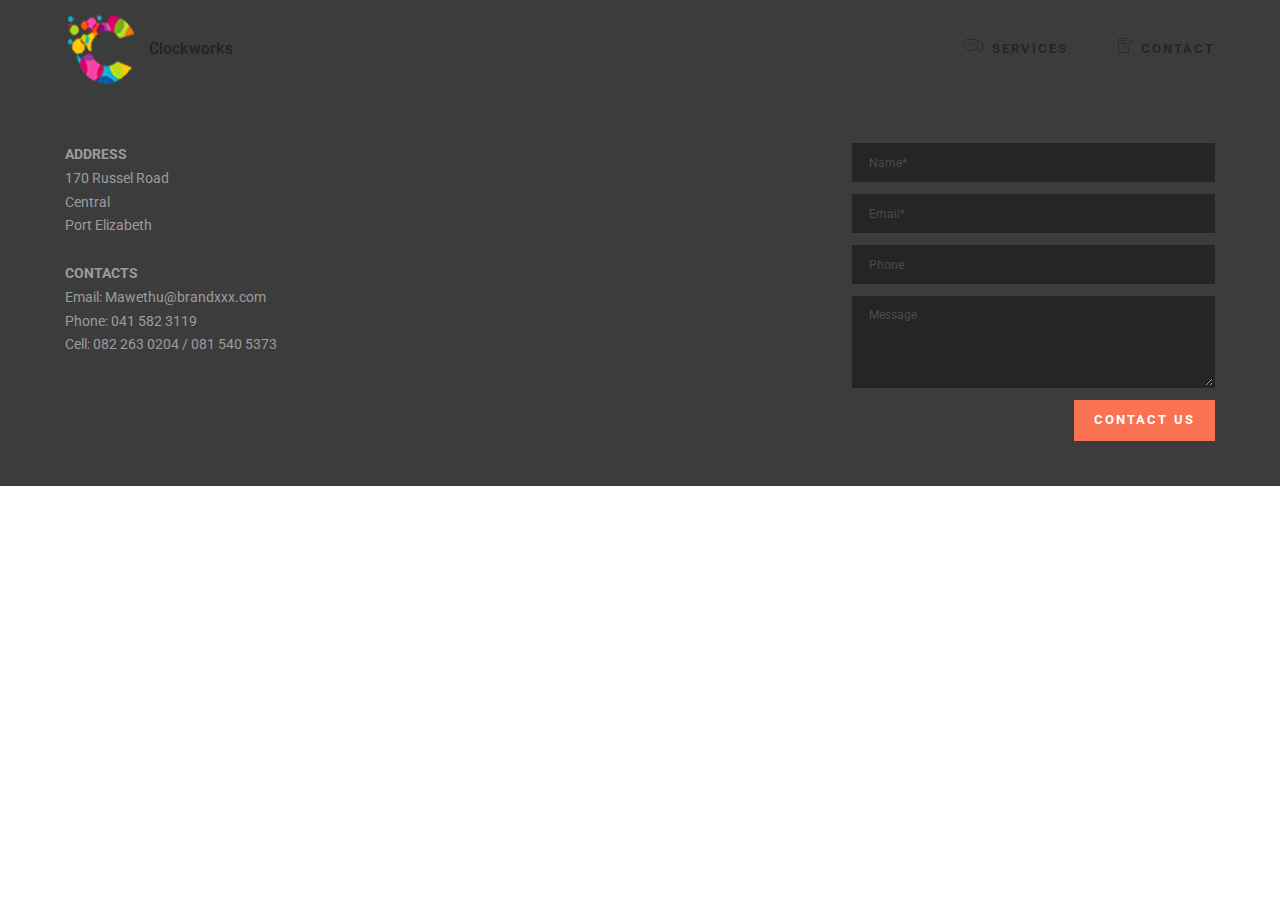
==== Developer.html @ eabb82aa "create github pages" ====
<!DOCTYPE html>
<html>
<head>
  <!-- Site made with Mobirise Website Builder v3.9.0, https://mobirise.com -->
  <meta charset="UTF-8">
  <meta http-equiv="X-UA-Compatible" content="IE=edge">
  <meta name="generator" content="Mobirise v3.9.0, mobirise.com">
  <meta name="viewport" content="width=device-width, initial-scale=1">
  <link rel="shortcut icon" href="assets/images/logos-128x128-92.png" type="image/x-icon">
  <meta name="description" content="Khanya Spotose
Clockworks
Profile building'
Pe Printing">
  <title>Khanya Spotose</title>
  <link rel="stylesheet" href="https://fonts.googleapis.com/css?family=Roboto:700,400&amp;subset=cyrillic,latin,greek,vietnamese">
  <link rel="stylesheet" href="assets/web/assets/mobirise-icons/mobirise-icons.css">
  <link rel="stylesheet" href="assets/bootstrap/css/bootstrap.min.css">
  <link rel="stylesheet" href="assets/mobirise/css/style.css">
  <link rel="stylesheet" href="assets/mobirise/css/mbr-additional.css" type="text/css">
  
  
  
</head>
<body>
<section class="mbr-navbar mbr-navbar--freeze mbr-navbar--absolute mbr-navbar--transparent mbr-navbar--sticky mbr-navbar--auto-collapse" id="menu-j">
    <div class="mbr-navbar__section mbr-section">
        <div class="mbr-section__container container">
            <div class="mbr-navbar__container">
                <div class="mbr-navbar__column mbr-navbar__column--s mbr-navbar__brand">
                    <span class="mbr-navbar__brand-link mbr-brand mbr-brand--inline">
                        <span class="mbr-brand__logo"><a href="https://mobirise.com"><img src="assets/images/logos-128x128-92.png" class="mbr-navbar__brand-img mbr-brand__img" alt="Mobirise"></a></span>
                        <span class="mbr-brand__name"><a class="mbr-brand__name text-black" href="index.html">Clockworks</a></span>
                    </span>
                </div>
                <div class="mbr-navbar__hamburger mbr-hamburger"><span class="mbr-hamburger__line"></span></div>
                <div class="mbr-navbar__column mbr-navbar__menu">
                    <nav class="mbr-navbar__menu-box mbr-navbar__menu-box--inline-right">
                        <div class="mbr-navbar__column">
                            <ul class="mbr-navbar__items mbr-navbar__items--right float-left mbr-buttons mbr-buttons--freeze mbr-buttons--right btn-decorator mbr-buttons--active mbr-buttons--only-links"><li class="mbr-navbar__item"><a class="mbr-buttons__link btn text-black" href="Services.html#slider-e"><span class="mbri-delivery mbr-iconfont mbr-iconfont-btn"></span>SERVICES</a></li><li class="mbr-navbar__item"><a class="mbr-buttons__link btn text-black" href="Services.html#contacts3-c"><span class="mbri-edit mbr-iconfont mbr-iconfont-btn"></span>CONTACT</a></li></ul>                            
                            
                        </div>
                    </nav>
                </div>
            </div>
        </div>
    </div>
</section>

<section class="engine"><a rel="external" href="https://mobirise.com">simple drag and drop site building</a></section><section class="mbr-section mbr-section--relative mbr-section--fixed-size mbr-after-navbar" id="contacts3-i" style="background-color: rgb(60, 60, 60);">
    
    <div class="mbr-section__container container">
        <div class="mbr-contacts mbr-contacts--wysiwyg row" style="padding-top: 45px; padding-bottom: 45px;">
            <div class="col-sm-8">
                <div class="row">
                    <div class="col-sm-6">
                        <p class="mbr-contacts__text"><strong>ADDRESS</strong><br>170 Russel Road<br>Central&nbsp;<br>Port Elizabeth<br><br>
<strong>CONTACTS</strong><br>
Email: Mawethu@brandxxx.com<br>
Phone: 041 582 3119<br>
Cell: 082 263 0204 / 081 540 5373</p>
                    </div>
                    <div class="col-sm-6"><ul class="mbr-contacts__list"></ul></div>
                </div>
            </div>
            <div class="mbr-contacts__column col-sm-4" data-form-type="formoid">
                <div data-form-alert="true">
                    <div class="hide" data-form-alert-success="true">We at clockworks have received your email and will contact you as soon as possible.</div>
                </div>
                <form action="https://mobirise.com/" method="post" data-form-title="MESSAGE">
                    <input type="hidden" value="Mc1lmU7lTNkWJv9MkQtGU7gklp4QdoN7IEOCu/0ANXH/go5gkb8KtnQcm+nu80ed3sISEwBtDsRcqMAqs7ZfKL7SeKJcRsJQ3E0dgWPcrGFaiyeMMnjNP9MvJ5LykhTO" data-form-email="true">
                    <div class="form-group">
                        <input type="text" class="form-control input-sm input-inverse" name="name" required="" placeholder="Name*" data-form-field="Name">
                    </div>
                    <div class="form-group">
                        <input type="email" class="form-control input-sm input-inverse" name="email" required="" placeholder="Email*" data-form-field="Email">
                    </div>
                    <div class="form-group">
                        <input type="tel" class="form-control input-sm input-inverse" name="phone" placeholder="Phone" data-form-field="Phone">
                    </div>
                    <div class="form-group">
                        <textarea class="form-control input-sm input-inverse" name="message" rows="4" placeholder="Message" data-form-field="Message"></textarea>
                    </div>
                    <div class="mbr-buttons mbr-buttons--right btn-inverse"><button type="submit" class="mbr-buttons__btn btn btn-danger">CONTACT US</button></div>
                </form>
            </div>
        </div>
    </div>
</section>


  <script src="assets/web/assets/jquery/jquery.min.js"></script>
  <script src="assets/bootstrap/js/bootstrap.min.js"></script>
  <script src="assets/smooth-scroll/SmoothScroll.js"></script>
  <!--[if lte IE 9]>
    <script src="assets/jquery-placeholder/jquery.placeholder.min.js"></script>
  <![endif]-->
  <script src="assets/mobirise/js/script.js"></script>
  <script src="assets/formoid/formoid.min.js"></script>
  
  
</body>
</html>
---- assets/web/assets/mobirise-icons/mobirise-icons.css ----
@font-face {
  font-family: 'MobiriseIcons';
  src:  url('mobirise-icons.eot?spat4u');
  src:  url('mobirise-icons.eot?spat4u#iefix') format('embedded-opentype'),
    url('mobirise-icons.ttf?spat4u') format('truetype'),
    url('mobirise-icons.woff?spat4u') format('woff'),
    url('mobirise-icons.svg?spat4u#MobiriseIcons') format('svg');
  font-weight: normal;
  font-style: normal;
}

[class^="mbri-"], [class*=" mbri-"] {
  /* use !important to prevent issues with browser extensions that change fonts */
  font-family: MobiriseIcons !important;
  speak: none;
  font-style: normal;
  font-weight: normal;
  font-variant: normal;
  text-transform: none;
  line-height: 1;

  /* Better Font Rendering =========== */
  -webkit-font-smoothing: antialiased;
  -moz-osx-font-smoothing: grayscale;
}

.mbri-alert:before {
  content: "\e900";
}
.mbri-android:before {
  content: "\e901";
}
.mbri-apple:before {
  content: "\e902";
}
.mbri-arrow-next:before {
  content: "\e903";
}
.mbri-arrow-prev:before {
  content: "\e904";
}
.mbri-bookmark:before {
  content: "\e905";
}
.mbri-bootstrap:before {
  content: "\e906";
}
.mbri-briefcase:before {
  content: "\e907";
}
.mbri-browse:before {
  content: "\e908";
}
.mbri-calendar:before {
  content: "\e909";
}
.mbri-camera:before {
  content: "\e90a";
}
.mbri-cart-add:before {
  content: "\e90b";
}
.mbri-cart-full:before {
  content: "\e90c";
}
.mbri-cash:before {
  content: "\e90d";
}
.mbri-change-style:before {
  content: "\e90e";
}
.mbri-chat:before {
  content: "\e90f";
}
.mbri-clock:before {
  content: "\e910";
}
.mbri-close:before {
  content: "\e911";
}
.mbri-cloud:before {
  content: "\e912";
}
.mbri-code:before {
  content: "\e913";
}
.mbri-contact-form:before {
  content: "\e914";
}
.mbri-credit-card:before {
  content: "\e915";
}
.mbri-cursor-click:before {
  content: "\e916";
}
.mbri-cust-feedback:before {
  content: "\e917";
}
.mbri-database:before {
  content: "\e918";
}
.mbri-delivery:before {
  content: "\e919";
}
.mbri-desctop:before {
  content: "\e91a";
}
.mbri-devices:before {
  content: "\e91b";
}
.mbri-down:before {
  content: "\e91c";
}
.mbri-download:before {
  content: "\e91d";
}
.mbri-drag-n-drop:before {
  content: "\e91e";
}
.mbri-edit:before {
  content: "\e91f";
}
.mbri-edit2:before {
  content: "\e920";
}
.mbri-error:before {
  content: "\e921";
}
.mbri-extension:before {
  content: "\e922";
}
.mbri-features:before {
  content: "\e923";
}
.mbri-file:before {
  content: "\e924";
}
.mbri-flag:before {
  content: "\e925";
}
.mbri-folder:before {
  content: "\e926";
}
.mbri-gift:before {
  content: "\e927";
}
.mbri-globe-2:before {
  content: "\e928";
}
.mbri-globe:before {
  content: "\e929";
}
.mbri-growing-chart:before {
  content: "\e92a";
}
.mbri-hearth:before {
  content: "\e92b";
}
.mbri-help:before {
  content: "\e92c";
}
.mbri-home:before {
  content: "\e92d";
}
.mbri-hot-cup:before {
  content: "\e92e";
}
.mbri-idea:before {
  content: "\e92f";
}
.mbri-image-gallery:before {
  content: "\e930";
}
.mbri-image-slider:before {
  content: "\e931";
}
.mbri-info:before {
  content: "\e932";
}
.mbri-key:before {
  content: "\e933";
}
.mbri-laptop:before {
  content: "\e934";
}
.mbri-layers:before {
  content: "\e935";
}
.mbri-left:before {
  content: "\e936";
}
.mbri-letter:before {
  content: "\e937";
}
.mbri-like:before {
  content: "\e938";
}
.mbri-link:before {
  content: "\e939";
}
.mbri-lock:before {
  content: "\e93a";
}
.mbri-login:before {
  content: "\e93b";
}
.mbri-logout:before {
  content: "\e93c";
}
.mbri-magic-stick:before {
  content: "\e93d";
}
.mbri-map-pin:before {
  content: "\e93e";
}
.mbri-menu:before {
  content: "\e93f";
}
.mbri-mobile:before {
  content: "\e940";
}
.mbri-mobile2:before {
  content: "\e941";
}
.mbri-mobirise:before {
  content: "\e942";
}
.mbri-music:before {
  content: "\e943";
}
.mbri-new-file:before {
  content: "\e944";
}
.mbri-opened-folder:before {
  content: "\e945";
}
.mbri-pages:before {
  content: "\e946";
}
.mbri-paper-plane:before {
  content: "\e947";
}
.mbri-paperclip:before {
  content: "\e948";
}
.mbri-photo:before {
  content: "\e949";
}
.mbri-photos:before {
  content: "\e94a";
}
.mbri-pin:before {
  content: "\e94b";
}
.mbri-play:before {
  content: "\e94c";
}
.mbri-plus:before {
  content: "\e94d";
}
.mbri-preview:before {
  content: "\e94e";
}
.mbri-print:before {
  content: "\e94f";
}
.mbri-protect:before {
  content: "\e950";
}
.mbri-question:before {
  content: "\e951";
}
.mbri-quote:before {
  content: "\e952";
}
.mbri-refresh:before {
  content: "\e953";
}
.mbri-responsive:before {
  content: "\e954";
}
.mbri-right:before {
  content: "\e955";
}
.mbri-rocket:before {
  content: "\e956";
}
.mbri-sad-face:before {
  content: "\e957";
}
.mbri-sale:before {
  content: "\e958";
}
.mbri-save:before {
  content: "\e959";
}
.mbri-search:before {
  content: "\e95a";
}
.mbri-setting:before {
  content: "\e95b";
}
.mbri-setting2:before {
  content: "\e95c";
}
.mbri-setting3:before {
  content: "\e95d";
}
.mbri-share:before {
  content: "\e95e";
}
.mbri-shoping-bag:before {
  content: "\e95f";
}
.mbri-shoping-basket:before {
  content: "\e960";
}
.mbri-shoping-cart:before {
  content: "\e961";
}
.mbri-sites:before {
  content: "\e962";
}
.mbri-smile-face:before {
  content: "\e963";
}
.mbri-speed:before {
  content: "\e964";
}
.mbri-star:before {
  content: "\e965";
}
.mbri-success:before {
  content: "\e966";
}
.mbri-sun:before {
  content: "\e967";
}
.mbri-tablet:before {
  content: "\e968";
}
.mbri-target:before {
  content: "\e969";
}
.mbri-timer:before {
  content: "\e96a";
}
.mbri-to-ftp:before {
  content: "\e96b";
}
.mbri-to-local-drive:before {
  content: "\e96c";
}
.mbri-touch-swipe:before {
  content: "\e96d";
}
.mbri-touch:before {
  content: "\e96e";
}
.mbri-trash:before {
  content: "\e96f";
}
.mbri-unlock:before {
  content: "\e970";
}
.mbri-up:before {
  content: "\e971";
}
.mbri-upload:before {
  content: "\e972";
}
.mbri-user:before {
  content: "\e973";
}
.mbri-user2:before {
  content: "\e974";
}
.mbri-users:before {
  content: "\e975";
}
.mbri-video-play:before {
  content: "\e976";
}
.mbri-video:before {
  content: "\e977";
}
.mbri-watch:before {
  content: "\e978";
}
.mbri-website-theme:before {
  content: "\e979";
}
.mbri-wifi:before {
  content: "\e97a";
}
.mbri-windows:before {
  content: "\e97b";
}
---- assets/mobirise/css/style.css ----
.is-builder .animated {
  -webkit-animation-name: none !important;
  animation-name: none !important;
}
html {
  position: relative;
  min-height: 100%;
}
.mbr-embedded-video {
  position: relative;
}
.mbr-background-video,
.mbr-background-video-preview {
  bottom: 0;
  left: 0;
  overflow: hidden;
  position: absolute;
  right: 0;
  top: 0;
}
.mbr-parallax-background,
.mbr-background {
  background-attachment: fixed !important;
  background-position: 50% 0;
  background-repeat: no-repeat;
  background-size: cover !important;
}
.mbr-hidden-scrollbar .mbr-parallax-background {
  background-size: auto 130%;
}
.mobile .mbr-parallax-background {
  background-attachment: scroll !important;
}
.mbr-background {
  background-attachment: scroll !important;
}
.mbr-navbar {
  position: relative;
  width: 100%;
}
.mbr-navbar:before {
  content: "";
  display: block;
}
.mbr-navbar__brand-link:after,
.mbr-navbar__brand-img {
  max-height: 74px;
  height: 100%;
}
.mbr-navbar:before,
.mbr-navbar__container {
  height: 98px;
}
.mbr-navbar--ss .mbr-navbar__brand-link:after,
.mbr-navbar--ss .mbr-navbar__brand-img {
  height: 74px;
}
.mbr-navbar--ss:before,
.mbr-navbar--ss .mbr-navbar__container {
  height: 98px;
}
.mbr-navbar--xs .mbr-navbar__brand-link:after,
.mbr-navbar--xs .mbr-navbar__brand-img {
  height: 32px;
}
.mbr-navbar--xs:before,
.mbr-navbar--xs .mbr-navbar__container {
  height: 56px;
}
.mbr-navbar--s .mbr-navbar__brand-link:after,
.mbr-navbar--s .mbr-navbar__brand-img {
  height: 48px;
}
.mbr-navbar--s:before,
.mbr-navbar--s .mbr-navbar__container {
  height: 72px;
}
.mbr-navbar--m .mbr-navbar__brand-link:after,
.mbr-navbar--m .mbr-navbar__brand-img {
  height: 64px;
}
.mbr-navbar--m:before,
.mbr-navbar--m .mbr-navbar__container {
  height: 88px;
}
.mbr-navbar--l .mbr-navbar__brand-link:after,
.mbr-navbar--l .mbr-navbar__brand-img {
  height: 96px;
}
.mbr-navbar--l:before,
.mbr-navbar--l .mbr-navbar__container {
  height: 120px;
}
.mbr-navbar--xl .mbr-navbar__brand-link:after,
.mbr-navbar--xl .mbr-navbar__brand-img {
  height: 128px;
}
.mbr-navbar--xl:before,
.mbr-navbar--xl .mbr-navbar__container {
  height: 152px;
}
.mbr-navbar--short .mbr-navbar__brand-link:after,
.mbr-navbar--short .mbr-navbar__brand-img {
  height: 40px;
}
.mbr-navbar--short .mbr-brand__logo .mbr-iconfont{
  font-size: 40px;
}
.mbr-navbar--short:before,
.mbr-navbar--short .mbr-navbar__container {
  height: 64px;
}
.mbr-navbar--short .mbr-navbar__container {
  padding: 12px 0;
}
@media (max-width: 767px) {
  .mbr-navbar--short .mbr-navbar__brand-link:after,
  .mbr-navbar--short .mbr-navbar__brand-img {
    height: 31px;
  }
  .mbr-navbar--short:before,
  .mbr-navbar--short .mbr-navbar__container {
    height: 45px;
  }
  .mbr-navbar--short .mbr-navbar__container {
    padding: 7px 0;
  }
}
.mbr-navbar__brand-img {
  position: relative;
}
.mbr-navbar__brand-img,
.mbr-navbar__container,
.mbr-navbar__section {
  -webkit-transition: all 300ms ease-in-out 0s;
  -o-transition: all 300ms ease-in-out 0s;
  transition: all 300ms ease-in-out 0s;
}
.mbr-navbar__section {
  background: #2c2c2c;
  height: auto;
  position: absolute;
  top: 0;
  width: 100%;
  z-index: 1000;
}
.mbr-navbar__container {
  display: table;
  padding: 12px 0;
  width: 100%;
}
.mbr-navbar__menu-box {
  display: table;
  width: 100%;
}
.mbr-navbar__menu-box--inline-left,
.mbr-navbar__menu-box--inline-center,
.mbr-navbar__menu-box--inline-right {
  display: block;
  text-align: left;
}
.mbr-navbar__menu-box--inline-center {
  text-align: center;
}
.mbr-navbar__menu-box--inline-right {
  text-align: right;
}
.mbr-navbar__column {
  display: table-cell;
  vertical-align: middle;
}
.mbr-navbar__column--xxs {
  width: 1%;
}
.mbr-navbar__column--xs {
  width: 10%;
}
.mbr-navbar__column--s {
  width: 20%;
}
.mbr-navbar__column--m {
  width: 30%;
}
.mbr-navbar__column--l {
  width: 40%;
}
.mbr-navbar__column--xl {
  width: 50%;
}
.mbr-navbar__menu-box--inline-left .mbr-navbar__column,
.mbr-navbar__menu-box--inline-center .mbr-navbar__column,
.mbr-navbar__menu-box--inline-right .mbr-navbar__column {
  display: inline-block;
}
.mbr-navbar__items {
  float: left;
  padding-left: 0px;
  position: relative;
  left: -20px;
}
.mbr-navbar__items--right {
  float: right;
  left: 0;
}
.float-left {
  float: left;
}
.mbr-navbar__item {
  display: block;
  float: left;
  position: relative;
}
.mbr-navbar__hamburger {
  display: none;
  margin-top: -11px;
  position: absolute;
  right: 0;
  top: 50%;
  z-index: 10000;
}
.mbr-navbar--collapsed .mbr-navbar__container {
  position: relative;
}
.mbr-navbar--collapsed .mbr-navbar__column {
  display: block;
  width: 100%;
}
.mbr-navbar--collapsed .mbr-navbar__items--right {
  padding-top: 13px;
}
.mbr-navbar--collapsed .mbr-navbar__menu {
  background: rgba(0, 0, 0, 0.9);
  display: none;
  height: 100%;
  left: 0;
  position: fixed;
  top: 0;
  width: 100%;
  z-index: 9999;
}
.mbr-navbar--collapsed .mbr-navbar__menu-box {
  display: table-cell;
  vertical-align: middle;
}
.mbr-navbar--collapsed .mbr-navbar__items {
  float: none;
}
.mbr-navbar--collapsed .mbr-navbar__item {
  float: none;
}
.mbr-navbar--collapsed .mbr-navbar__hamburger {
  display: block;
}
.mbr-navbar--collapsed.mbr-navbar--open .mbr-navbar__menu {
  display: table;
}
.mbr-navbar--collapsed.mbr-navbar--open:not(.mbr-navbar--sticky) .mbr-navbar__section {
  background: none;
  position: fixed;
}
.mbr-navbar--collapsed.mbr-navbar--open .mbr-navbar__brand {
  visibility: hidden;
}
.mbr-navbar--collapsed.mbr-navbar--sticky.mbr-navbar--open .mbr-navbar__brand {
  visibility: visible;
}
.mbr-navbar--collapsed.mbr-navbar--open .mbr-navbar__brand-img,
.mbr-navbar--collapsed.mbr-navbar--open .mbr-navbar__container {
  -webkit-transition: none;
  -o-transition: none;
  transition: none;
}
.mbr-navbar--freeze.mbr-navbar--collapsed.mbr-navbar--open .mbr-navbar__hamburger,
.mbr-navbar--freeze.mbr-navbar--collapsed.mbr-navbar--open .mbr-navbar__hamburger:hover {
  color: #fff !important;
}
.mbr-navbar--sticky .mbr-navbar__section {
  position: fixed;
}
.mbr-navbar--absolute {
  position: absolute;
}
/* fix for popup menu conflict */
@media (max-width: 480px) {
  .mbr-navbar--absolute.mbr-navbar[id^=menu-] {
    position: absolute;
  }
}
.mbr-navbar--transparent .mbr-navbar__section {
  background: none;
}
.mbr-navbar--stuck .mbr-navbar__section,
.mbr-navbar--relative .mbr-navbar__section {
  background: #2c2c2c;
}
@media (max-width: 991px) {
  .mbr-navbar--auto-collapse .mbr-navbar__container {
    position: relative;
  }
  .mbr-navbar--auto-collapse .mbr-navbar__column {
    display: block;
    width: 100%;
  }
  .mbr-navbar__column {
    max-height: 100vh;
    overflow-x: hidden;
    overflow-y:auto;
  }
  .mbr-navbar__column::-webkit-scrollbar {
    display:none;
  }
  .mbr-navbar--auto-collapse .mbr-navbar__items--right {
    padding-top: 13px;
  }
  .mbr-navbar--auto-collapse .mbr-navbar__menu {
    background: rgba(0, 0, 0, 0.9);
    display: none;
    height: 100%;
    left: 0;
    position: fixed;
    top: 0;
    width: 100%;
    z-index: 9999;
  }
  .mbr-navbar--auto-collapse .mbr-navbar__menu-box {
    display: table-cell;
    vertical-align: middle;
  }
  .mbr-navbar--auto-collapse .mbr-navbar__items {
    float: none;
  }
  .mbr-navbar--auto-collapse .mbr-navbar__item {
    float: none;
  }
  .mbr-navbar--auto-collapse .mbr-navbar__hamburger {
    display: block;
  }
  .mbr-navbar--auto-collapse.mbr-navbar--open .mbr-navbar__menu {
    display: table;
  }
  .mbr-navbar--auto-collapse.mbr-navbar--open:not(.mbr-navbar--sticky) .mbr-navbar__section {
    background: none;
    position: fixed;
  }
  .mbr-navbar--auto-collapse.mbr-navbar--open .mbr-navbar__brand {
    visibility: hidden;
  }
  .mbr-navbar--auto-collapse.mbr-navbar--sticky.mbr-navbar--open .mbr-navbar__brand {
    visibility: visible;
  }
  .mbr-navbar--auto-collapse.mbr-navbar--open .mbr-navbar__brand-img,
  .mbr-navbar--auto-collapse.mbr-navbar--open .mbr-navbar__container {
    -webkit-transition: none;
    -o-transition: none;
    transition: none;
  }
}
.mbr-after-navbar:before {
  content: "";
  display: block;
  height: 98px;
}
.mbr-hamburger {
  cursor: pointer;
  height: 23px;
  width: 30px;
}
.mbr-hamburger:focus {
  outline: none;
}
.mbr-hamburger__line,
.mbr-hamburger__line:before,
.mbr-hamburger__line:after {
  content: "";
  position: absolute;
  display: block;
  height: 1px;
  cursor: pointer;
}
.mbr-hamburger__line,
.mbr-hamburger__line:before,
.mbr-hamburger__line:after {
  width: 30px;
  border-bottom: 5px solid;
  top: 9px;
}
.mbr-hamburger__line:before {
  top: -9px;
}
.mbr-hamburger__line:after {
  top: 9px;
}
.mbr-hamburger__line,
.mbr-hamburger__line:before,
.mbr-hamburger__line:after {
  -webkit-transition: all 300ms ease-in-out;
  transition: all 300ms ease-in-out;
}
.mbr-hamburger--open .mbr-hamburger__line {
  border-color: transparent;
}
.mbr-hamburger--open .mbr-hamburger__line:before,
.mbr-hamburger--open .mbr-hamburger__line:after {
  top: 0;
}
.mbr-hamburger--open .mbr-hamburger__line:before {
  -ms-transform: rotate(45deg);
  -webkit-transform: rotate(45deg);
  transform: rotate(45deg);
}
.mbr-hamburger--open .mbr-hamburger__line:after {
  top: 10px;
  -ms-transform: translatey(-10px) rotate(-45deg);
  -webkit-transform: translatey(-10px) rotate(-45deg);
  transform: translatey(-10px) rotate(-45deg);
}
@media (max-width: 767px) {
  .mbr-hamburger {
    height: 23px;
    width: 27px;
  }
  .mbr-hamburger__line,
  .mbr-hamburger__line:before,
  .mbr-hamburger__line:after {
    width: 27px;
    border-bottom: 4px solid;
    top: 9px;
  }
  .mbr-hamburger__line:before {
    top: -9px;
  }
  .mbr-hamburger__line:after {
    top: 9px;
  }
}
.mbr-brand {
  display: block;
  float: left;
  position: relative;
}
.mbr-brand,
.mbr-brand:hover {
  text-decoration: none;
}
.mbr-brand__name {
  display: block;
  font-weight: bold;
  margin-top: 5px;
  text-align: center;
}
.mbr-brand__name,
.mbr-brand__name:hover {
  text-decoration: none;
}
.mbr-brand--inline {
  display: table;
}
.mbr-brand--inline:after {
  content: "";
  display: table-cell;
  width: 1px;
}
.mbr-brand--inline .mbr-brand__logo,
.mbr-brand--inline .mbr-brand__name {
  display: table-cell;
  vertical-align: middle;
}
.mbr-brand--inline .mbr-brand__logo {
  padding-right: 10px;
}
.mbr-brand--inline .mbr-brand__name {
  margin: 0;
  text-align: left;
}
.mbr-form {
  display: table;
  margin-top: -13px;
  position: relative;
  top: 14px;
  width: 100%;
}
.mbr-form__left,
.mbr-form__right {
  display: table-cell;
  vertical-align: top;
}
.mbr-form__left {
  padding-right: 3px;
}
.mbr-form__right {
  width: 1px;
}
@media (max-width: 530px) {
  .mbr-form {
    display: block;
    margin-top: -27px;
    position: relative;
    top: 26px;
  }
  .mbr-form__left,
  .mbr-form__right {
    display: block;
  }
  .mbr-form__left {
    margin-bottom: 12px;
    padding-right: 0;
  }
  .mbr-form__right {
    width: 100%;
  }
}
.mbr-section {
  padding: 0 20px;
}
.mbr-section--no-padding {
  padding: 0;
}
.mbr-section--relative {
  position: relative;
}
.mbr-section--fixed-size {
  overflow: hidden;
}
.mbr-section--full-height {
  height: 100vh;
}
.mbr-section--full-height.mbr-after-navbar:before {
  display: none;
}
.mbr-section--bg-adapted {
  background-attachment: scroll;
  background-position: 50% 0;
  background-repeat: no-repeat;
  background-size: cover;
}
.mbr-section--gray {
  background-color: #444444;
}
.mbr-section--light-gray {
  background-color: #f0f0f0;
}
.mbr-section--dark-gray {
  background-color: #3c3c3c;
}
.mbr-section__container {
  padding: 0;
  position: relative;
  z-index: 3;
}
.mbr-section__container--center {
  text-align: center;
}
.mbr-section__container--std-padding {
  padding: 93px 0;
}
.mbr-section__container--std-top-padding {
  padding-top: 93px;
}
.mbr-section__container--std-bot-padding {
  padding-bottom: 93px;
}
.mbr-section__container--sm-padding {
  padding: 41px 0;
}
.mbr-section__container--sm-top-padding {
  padding-top: 41px;
}
.mbr-section__container--sm-bot-padding {
  padding-bottom: 41px;
}
.mbr-section__container--isolated {
  padding-bottom: 93px;
  padding-top: 93px;
}
.mbr-section__container--first {
  padding-top: 93px;
  padding-bottom: 41px;
}
.mbr-section__container--middle {
  padding-bottom: 41px;
}
.mbr-section__container--last {
  padding-bottom: 93px;
}
.mbr-section__row {
  margin-left: -24px;
  margin-right: -24px;
}
.mbr-section__col {
  overflow: hidden;
  padding-left: 24px;
  padding-right: 24px;
}
.mbr-section__left {
  padding-right: 40px;
}
.mbr-section__right {
  padding-left: 15px;
}
.mbr-section__header {
  line-height: 1.5em;
  margin: -10px 0 0;
  text-align: center;
}
@media (min-width: 768px) {
  .mbr-section--short-paddings .mbr-section__container--std-padding {
    padding: 59px 0;
  }
  .mbr-section--short-paddings .mbr-section__container--std-top-padding {
    padding-top: 59px;
  }
  .mbr-section--short-paddings .mbr-section__container--std-bot-padding {
    padding-bottom: 59px;
  }
  .mbr-section--short-paddings .mbr-section__container--sm-padding {
    padding: 41px 0;
  }
  .mbr-section--short-paddings .mbr-section__container--sm-top-padding {
    padding-top: 41px;
  }
  .mbr-section--short-paddings .mbr-section__container--sm-bot-padding {
    padding-bottom: 41px;
  }
  .mbr-section--short-paddings .mbr-section__container--isolated {
    padding-bottom: 59px;
    padding-top: 59px;
  }
  .mbr-section--short-paddings .mbr-section__container--first {
    padding-top: 59px;
    padding-bottom: 41px;
  }
  .mbr-section--short-paddings .mbr-section__container--middle {
    padding-bottom: 41px;
  }
  .mbr-section--short-paddings .mbr-section__container--last {
    padding-bottom: 59px;
  }
}
@media (max-width: 767px) {
  .mbr-section__left {
    padding-right: 15px;
  }
  .mbr-section__right {
    padding-left: 15px;
    padding-top: 51px;
  }
}
.mbr-arrow {
  bottom: 71px;
  left: 0;
  line-height: 1px;
  padding: 0 20px;
  position: absolute;
  width: 100%;
  z-index: 3;
}
.mbr-arrow__link {
  display: inline-block;
  font-size: 26px;
}
.mbr-arrow__link,
.mbr-arrow__link:hover,
.mbr-arrow__link:focus {
  color: #fff;
}
.mbr-arrow--floating .mbr-arrow__link {
  -webkit-animation: floating-arrow 1.6s infinite ease-in-out 0s;
  -o-animation: floating-arrow 1.6s infinite ease-in-out 0s;
  animation: floating-arrow 1.6s infinite ease-in-out 0s;
}
@-webkit-keyframes floating-arrow {
  from {
    -webkit-transform: translateY(0);
    transform: translateY(0);
  }
  65% {
    -webkit-transform: translateY(11px);
    transform: translateY(11px);
  }
  to {
    -webkit-transform: translateY(0);
    transform: translateY(0);
  }
}
@-o-keyframes floating-arrow {
  from {
    -webkit-transform: translateY(0);
    transform: translateY(0);
  }
  65% {
    -webkit-transform: translateY(11px);
    transform: translateY(11px);
  }
  to {
    -webkit-transform: translateY(0);
    transform: translateY(0);
  }
}
@keyframes floating-arrow {
  from {
    -webkit-transform: translateY(0);
    transform: translateY(0);
  }
  65% {
    -webkit-transform: translateY(11px);
    transform: translateY(11px);
  }
  to {
    -webkit-transform: translateY(0);
    transform: translateY(0);
  }
}
.mbr-arrow--dark .mbr-arrow__link,
.mbr-arrow--dark .mbr-arrow__link:hover,
.mbr-arrow--dark .mbr-arrow__link:focus {
  color: #252525;
}
@media (max-width: 767px) {
  .mbr-arrow {
    bottom: 41px;
  }
}
@media (max-width: 320px) {
  .mbr-arrow {
    bottom: 21px;
    text-align: center;
  }
}
@media all and (device-width: 320px) and (device-height: 568px) and (orientation: portrait) {
  .mbr-arrow {
    bottom: 31px;
  }
}
.mbr-box {
  display: table;
  width: 100%;
}
.mbr-box--fixed {
  table-layout: fixed;
}
.mbr-box--stretched {
  height: 100%;
}
.mbr-box__magnet {
  display: table-cell;
  float: none;
  height: 100%;
  margin-bottom: 0;
  margin-top: 0;
  text-align: center;
  vertical-align: middle;
}
.mbr-box__magnet--sm-padding {
  padding: 41px 0;
}
.mbr-box__magnet--top-left,
.mbr-box__magnet--top-center,
.mbr-box__magnet--top-right {
  vertical-align: top;
}
.mbr-box__magnet--bottom-left,
.mbr-box__magnet--bottom-center,
.mbr-box__magnet--bottom-right {
  vertical-align: bottom;
}
.mbr-box__magnet--top-left,
.mbr-box__magnet--center-left,
.mbr-box__magnet--bottom-left {
  text-align: left;
}
.mbr-box__magnet--top-right,
.mbr-box__magnet--center-right,
.mbr-box__magnet--bottom-right {
  text-align: right;
}
.mbr-box__container {
  height: 50%;
}
@media (max-width: 767px) {
  .mbr-box__container {
    height: 100%;
  }
  .mbr-box--adapted {
    display: block;
  }
  .mbr-box--adapted > .mbr-box__magnet {
    display: block;
    height: auto;
  }
}
.mbr-overlay {
  background: #222;
  bottom: 0;
  left: 0;
  position: absolute;
  right: 0;
  top: 0;
  z-index: 2;
}
.mbr-google-map__marker {
  color: #252525;
  display: none;
  margin: 0;
}
.mbr-google-map--loaded .mbr-google-map__marker {
  display: block;
}
.mbr-hero {
  color: #fff;
  position: relative;
}
.mbr-hero__text {
  font-size: 46px;
  font-weight: bold;
  left: -2px;
  letter-spacing: 2px;
  line-height: 50px;
  margin: -18px 0 1px 0;
  padding-bottom: 41px;
  position: relative;
  top: 8px;
}
.mbr-hero__subtext {
  font-size: 21px;
  line-height: 29px;
  margin: -32px 0 3px 0;
  padding: 0 0 41px 0;
  position: relative;
  top: 6px;
}
.mbr-figure {
  display: inline-block;
  /*line-height: 1px;*/
  margin: 0;
  max-width: 100%;
  overflow: hidden;
  position: relative;
}
.mbr-figure--no-bg {
  background: none;
}
.mbr-figure--full-width {
  display: block;
  width: 100%;
}
.mbr-figure.mbr-after-navbar:before {
  display: none;
}
.mbr-figure--full-width iframe,
.mbr-figure--full-width .mbr-figure__img,
.mbr-figure--full-width .mbr-figure__map {
  width: 100%;
}
.mbr-figure iframe,
.mbr-figure__img,
.mbr-figure__map {
  max-width: 100%;
}
@-webkit-keyframes mapCircleLoading {
  from {
    -webkit-transform: rotate(0deg);
  }
  to {
    -webkit-transform: rotate(359deg);
  }
}
@keyframes mapCircleLoading {
  from {
    transform: rotate(0deg);
  }
  to {
    transform: rotate(359deg);
  }
}
.mbr-figure__map {
  height: 400px;
  position: relative;
}
.mbr-figure__map--short {
  height: 300px;
}
.mbr-figure__map iframe {
  height: 100%;
  width: 100%;
}
.mbr-figure__map [data-state-details] {
  color: #6b6763;
  font-family: "Roboto", Helvetica, Arial, sans-serif;
  height: 1.5em;
  margin-top: -0.75em;
  padding-left: 20px;
  padding-right: 20px;
  position: absolute;
  text-align: center;
  top: 50%;
  width: 100%;
}
.mbr-figure__map[data-state] {
  background: #e9e5dc;
}
.mbr-figure__map[data-state="loading"] [data-state-details] {
  display: none;
}
.mbr-figure__map[data-state="loading"]::after {
  content: "";
  -webkit-animation: mapCircleLoading .6s infinite linear;
  animation: mapCircleLoading .6s infinite linear;
  border-radius: 50%;
  border: 6px rgba(255, 255, 255, 0.35) solid;
  border-top-color: #fff;
  height: 40px;
  left: 50%;
  margin-left: -20px;
  margin-top: -20px;
  position: absolute;
  top: 50%;
  width: 40px;
}
.mbr-figure__caption {
  background: rgba(0, 0, 0, 0.5);
  bottom: 0;
  color: #fff;
  display: block;
  font-size: 17px;
  left: 0;
  line-height: 1.3em;
  min-height: 53px;
  padding: 17px 20px;
  position: absolute;
  text-align: left;
  width: 100%;
}
.mbr-figure__caption--no-padding {
  padding: 17px 0;
}
.mbr-figure--wysiwyg .mbr-figure__caption a,
.mbr-figure--wysiwyg .mbr-figure__caption a:hover {
  color: inherit;
  text-decoration: underline;
}
.mbr-figure--caption-inside-top .mbr-figure__caption {
  bottom: auto;
  top: 0;
}
.mbr-figure--caption-outside-top .mbr-figure__caption,
.mbr-figure--caption-outside-bottom .mbr-figure__caption {
  background: none;
  position: relative;
}
.mbr-figure--no-bg.mbr-figure--caption-outside-top .mbr-figure__caption,
.mbr-figure--no-bg.mbr-figure--caption-outside-bottom .mbr-figure__caption {
  color: #252525;
}
.mbr-figure--no-bg.mbr-figure--caption-outside-top .mbr-figure__caption {
  margin-top: -3px;
  padding-top: 0;
}
.mbr-figure--no-bg.mbr-figure--caption-outside-bottom .mbr-figure__caption {
  margin-top: -2px;
  padding-bottom: 0;
  top: 2px;
}
.mbr-figure__caption--std-grid {
  background: none;
  z-index: 2;
  overflow: hidden;
}
@media (min-width: 768px) {
  .mbr-figure__caption--std-grid {
    width: 715px;
    left: 50%;
    margin-left: -357.5px;
    padding: 17px 0;
  }
}
@media (min-width: 992px) {
  .mbr-figure__caption--std-grid {
    width: 935px;
    margin-left: -467.5px;
  }
}
@media (min-width: 1200px) {
  .mbr-figure__caption--std-grid {
    width: 1150px;
    margin-left: -575px;
  }
}
.mbr-figure__caption--std-grid:before {
  bottom: 0;
  content: "";
  position: absolute;
  top: 0;
  width: 200%;
  z-index: -1;
  margin-left: -50%;
}
.mbr-figure--caption-inside-top .mbr-figure__caption--std-grid:before,
.mbr-figure--caption-inside-bottom .mbr-figure__caption--std-grid:before {
  background: rgba(0, 0, 0, 0.6);
}
.mbr-figure__caption-small {
  color: #ccc;
  display: block;
  font-size: 14px;
  line-height: 1.3em;
}
.mbr-figure--no-bg.mbr-figure--caption-outside-top .mbr-figure__caption-small,
.mbr-figure--no-bg.mbr-figure--caption-outside-bottom .mbr-figure__caption-small {
  color: #777;
}
@media (max-width: 767px) {
  .mbr-figure--adapted {
    display: block;
    width: 100%;
  }
  .mbr-figure--adapted iframe,
  .mbr-figure--adapted .mbr-figure__img,
  .mbr-figure--adapted .mbr-figure__map {
    width: 100%;
  }
  .mbr-figure--caption-inside-top .mbr-figure__caption,
  .mbr-figure--caption-inside-bottom .mbr-figure__caption {
    background: none;
    position: relative;
  }
  .mbr-figure--caption-inside-top .mbr-figure__caption--std-grid:before,
  .mbr-figure--caption-inside-bottom .mbr-figure__caption--std-grid:before {
    display: none;
  }
}
.mbr-reviews {
  list-style: none;
  margin: 0 -15px;
  padding: 3px 0 0 0;
}
.mbr-reviews__item {
  position: relative;
  margin-top: 39px;
}
.mbr-reviews__text {
  background: #fafafa;
  border-radius: 3px;
  border: 1px solid #ededed;
  color: #777;
  font-size: 16px;
  line-height: 26px;
  padding: 20px;
  position: relative;
}
.mbr-reviews__text:before {
  -webkit-transform: rotate(45deg);
  -ms-transform: rotate(45deg);
  -o-transform: rotate(45deg);
  transform: rotate(45deg);
  width: 14px;
  height: 14px;
  background-color: #fafafa;
  border-color: #ededed;
  border-style: none solid solid none;
  border-width: 0 1px 1px 0;
  bottom: -8px;
  content: "";
  display: block;
  left: 50px;
  position: absolute;
}
.mbr-reviews__p {
  margin: 0;
}
.mbr-reviews__author {
  margin-top: 30px;
  padding-left: 102px;
  position: relative;
}
.mbr-reviews__author--short {
  margin-top: 27px;
  padding-left: 32px;
}
.mbr-reviews__author-img {
  width: 50px;
  height: 50px;
  border-radius: 50%;
  left: 33px;
  position: absolute;
  top: 0;
}
.mbr-reviews__author-name {
  color: #777;
  font-size: 14px;
  font-weight: bold;
  position: relative;
  top: -3px;
}
.mbr-reviews__author-bio {
  color: #999;
  font-size: 12px;
}
@media (max-width: 767px) {
  .mbr-reviews__author {
    padding-bottom: 32px;
  }
  .mbr-reviews__author--short {
    padding-bottom: 1px;
  }
}
@media (min-width: 768px) and (max-width: 991px) {
  .mbr-reviews__item:nth-of-type(2n+1) {
    clear: left;
  }
}
@media (min-width: 992px) {
  .mbr-reviews__item:nth-of-type(3n+1) {
    clear: left;
  }
}
@media (max-width: 991px) {
  .mbr-header--reduce .mbr-header__text {
    padding-top: 1em;
    margin-top: -1em;
  }
}
.mbr-header {
  margin-top: -20px;
  padding: 0;
  position: relative;
  text-align: left;
  top: 10px;
}
.mbr-header--std-padding {
  padding-bottom: 41px;
}
.mbr-header--center {
  text-align: center;
}
.mbr-header__text {
  display: block;
  font-size: 25px;
  font-weight: bold;
  letter-spacing: 6px;
  line-height: 1.5em;
  margin: 0;
}
.mbr-header__subtext {
  color: #777;
  font-size: 14px;
  font-style: italic;
  letter-spacing: 1px;
  margin: 8px 0 7px 0;
}
.mbr-header--inline {
  margin-top: 0;
  padding: 41px 0 28px 0;
  top: 0;
}
.mbr-header--inline .mbr-header__text {
  letter-spacing: 4px;
  line-height: 1em;
  margin: 15px 0 0 0;
}
@media (max-width: 767px) {
  .mbr-header--inline {
    padding: 47px 0 38px 0;
  }
  .mbr-header--inline .mbr-header__text {
    display: block;
    margin: 0 0 38px 0;
  }
  .mbr-header--auto-align .mbr-header__text,
  .mbr-header--auto-align .mbr-header__subtext {
    left: 0;
    text-align: center !important;
  }
}
@media (min-width: 768px) {
  .mbr-header--reduce {
    margin-top: -5px;
    top: 2px;
  }
  .mbr-header--reduce .mbr-header__text {
    font-size: 16px;
    letter-spacing: 1px;
    line-height: 1.1em;
    padding-top: 0.4em;
    margin-top: -0.4em;
  }
}
.mbr-social-icons__icon {
  -webkit-transition: all 0.2s ease-in-out 0s;
  -o-transition: all 0.2s ease-in-out 0s;
  transition: all 0.2s ease-in-out 0s;
  color: #fff;
  cursor: pointer;
  display: inline-block;
  font-size: 29px;
  height: 56px;
  line-height: 61px;
  margin: 0 10px 13px 0;
  position: relative;
  text-align: center;
  width: 56px;
}
.mbr-social-icons__icon:hover {
  color: #fff;
}
.mbr-social-icons--style-1 .mbr-social-icons__icon:hover {
  background: #252525 !important;
}
.mbr-contacts {
  color: #9c9c9c;
  font-size: 14px;
  line-height: 1.7em;
  padding: 45px 0 46px;
}
.mbr-contacts__img {
  max-width: 100%;
  margin: 6px 0 5px 40px;
}
.mbr-contacts__img--left {
  margin-left: 0;
}
.mbr-contacts__text {
  margin: 0;
}
.mbr-contacts__header {
  color: #fff;
  font-size: 14px;
  letter-spacing: 1px;
  margin-bottom: 20px;
  margin-top: 3px;
}
.mbr-contacts__list {
  list-style: none;
  margin: 0;
  padding: 0;
}
@media (max-width: 767px) {
  .mbr-contacts__img {
    margin-bottom: 10px;
  }
  .mbr-contacts__header {
    margin-top: 20px;
    margin-bottom: 10px;
  }
  .mbr-contacts__column {
    margin-top: 37px;
  }
}
.mbr-footer {
  color: #9c9c9c;
  font-size: 13px;
  letter-spacing: 1px;
  line-height: 1.5em;
  padding: 37px 0 39px;
  word-spacing: 1px;
}
.mbr-footer__copyright {
  margin: 0;
}
.mbr-buttons {
  margin: -26px 0 13px 0;
  position: relative;
  text-align: left;
  top: 26px;
}
.mbr-buttons__btn,
.mbr-buttons__link {
  margin: 0 10px 13px 0;
}
.mbr-buttons__btn,
.mbr-buttons__link,
.mbr-buttons__btn:hover,
.mbr-buttons__link:hover {
  text-decoration: none;
}
.mbr-buttons--top {
  top: 44px;
  margin-top: -62px;
}
.mbr-buttons--no-offset {
  margin-top: 0;
  top: 0;
}
.mbr-buttons--only-links {
  left: -20px;
}
.mbr-buttons--center {
  left: 5px;
  text-align: center;
}
.mbr-buttons--center.mbr-buttons--only-links {
  left: 0;
}
.mbr-buttons--right {
  text-align: right;
}
.mbr-buttons--right .mbr-buttons__btn,
.mbr-buttons--right .mbr-buttons__link {
  margin: 0 0 13px 10px;
}
.mbr-buttons--right.mbr-buttons--only-links {
  left: 20px;
}
.mbr-buttons--activated {
  left: 5px;
  text-align: center;
}
.mbr-buttons--activated .mbr-buttons__btn,
.mbr-buttons--activated .mbr-buttons__link {
  margin-left: 0;
  margin-right: 0;
}
.mbr-buttons--activated .mbr-buttons__link {
  font-size: 25px;
  padding: 10px 30px 2px;
}
.mbr-buttons--activated .mbr-buttons__btn {
  font-size: 15px;
  margin-top: 9px;
  padding: 15px 30px;
}
.mbr-buttons--freeze.mbr-buttons--activated .mbr-buttons__link {
  font-size: 25px !important;
}
.mbr-buttons--freeze.mbr-buttons--activated .mbr-buttons__link,
.mbr-buttons--freeze.mbr-buttons--activated .mbr-buttons__link:hover {
  color: #fff !important;
}
.mbr-buttons--freeze.mbr-buttons--activated .mbr-buttons__btn {
  font-size: 15px !important;
}
@media (max-width: 991px) {
  .mbr-buttons {
    top: 0;
  }
  form:not(.mbr-form) .mbr-buttons {
    top: 26px;
  }
  .mbr-buttons:first-child {
    margin-top: 0;
  }
  .mbr-buttons--active {
    left: 5px;
    text-align: center;
  }
  .mbr-buttons--active .mbr-buttons__btn,
  .mbr-buttons--active .mbr-buttons__link {
    margin-left: 0;
    margin-right: 0;
  }
  .mbr-buttons--right.mbr-buttons--only-links {
    left: 0;
  }
  .mbr-buttons--active .mbr-buttons__link {
    font-size: 25px;
    padding: 10px 30px 2px;
  }
  .mbr-buttons--active .mbr-buttons__btn {
    font-size: 15px;
    margin-top: 9px;
    padding: 15px 30px;
  }
  .mbr-buttons--freeze.mbr-buttons--active .mbr-buttons__link {
    font-size: 25px !important;
  }
  .mbr-buttons--freeze.mbr-buttons--active .mbr-buttons__link,
  .mbr-buttons--freeze.mbr-buttons--active .mbr-buttons__link:hover {
    color: #fff !important;
  }
  .mbr-buttons--freeze.mbr-buttons--active .mbr-buttons__btn {
    font-size: 15px !important;
  }
}
@media (max-width: 767px) {
  .mbr-buttons--auto-align {
    left: 5px;
    margin-top: -26px;
    text-align: center;
    top: 26px;
  }
  .mbr-buttons--auto-align.mbr-buttons--only-links {
    left: 0;
  }
}
@media (max-width: 530px) {
  .mbr-buttons {
    left: 0;
  }
  .mbr-buttons__btn,
  .mbr-buttons__link,
  .mbr-buttons--right .mbr-buttons__btn,
  .mbr-buttons--right .mbr-buttons__link {
    display: inline-block;
    margin: 0 0 13px 0;
    text-align: center;
    width: 100%;
  }
  .mbr-buttons--activated .mbr-buttons__btn,
  .mbr-buttons--activated .mbr-buttons__link,
  .mbr-buttons--active .mbr-buttons__btn,
  .mbr-buttons--active .mbr-buttons__link {
    width: auto;
  }
  .mbr-buttons--activated .mbr-buttons__btn,
  .mbr-buttons--active .mbr-buttons__btn {
    margin-top: 9px;
  }
}
.mbr-article {
  color: #777;
  font-size: 17px;
  line-height: 27px;
  text-align: left;
  position: relative;
  margin-top: -21px;
  top: 14px;
}
.mbr-article--wysiwyg h1,
.mbr-article--wysiwyg h2,
.mbr-article--wysiwyg h3,
.mbr-article--wysiwyg h4,
.mbr-article--wysiwyg h5,
.mbr-article--wysiwyg h6 {
  color: #252525;
  display: block;
  font-weight: bold;
  line-height: 1.3em;
  text-align: left;
}
.mbr-article--wysiwyg h1 {
  font-size: 27px;
  letter-spacing: 3px;
}
.mbr-article--wysiwyg h2 {
  font-size: 23px;
  letter-spacing: 2px;
}
.mbr-article--wysiwyg h3 {
  font-size: 19px;
  letter-spacing: 1px;
}
.mbr-article--wysiwyg h4 {
  font-size: 14px;
}
.mbr-article--wysiwyg h5 {
  font-size: 11px;
}
.mbr-article--wysiwyg h6 {
  font-size: 10px;
}
.mbr-article--wysiwyg p,
.mbr-article--wysiwyg ul,
.mbr-article--wysiwyg ol,
.mbr-article--wysiwyg blockquote {
  margin: 0 0 10px 0;
}
.mbr-article--wysiwyg blockquote {
  font-size: 17px;
  border-color: #f97352;
}
@media (max-width: 767px) {
  .mbr-article--auto-align.mbr-article--wysiwyg p,
  .mbr-article--auto-align {
    text-align: left !important;
  }
}
.social-likes__counter {
  -webkit-transition: all 0.2s ease-in-out 0s;
  -o-transition: all 0.2s ease-in-out 0s;
  transition: all 0.2s ease-in-out 0s;
  background: #3c3c3c;
  border-radius: 23px;
  font-size: 12px;
  height: 23px;
  line-height: 24px;
  min-width: 23px;
  padding: 0 5px;
  position: absolute;
  right: -7px;
  text-align: center;
  top: -7px;
}
.social-likes__counter_empty {
  display: none;
}
.social-likes_style-1 .social-likes__icon:hover {
  background: #252525 !important;
}
.social-likes_style-1 .social-likes__icon:hover .social-likes__counter {
  background: #f97352;
}
.social-likes_style-2 .social-likes__icon {
  background: #252525;
}
.social-likes_style-2 .social-likes__counter {
  background: #f97352;
}
.social-likes_style-2 .social-likes__icon:hover .social-likes__counter {
  background: #3c3c3c;
}
.mbr-plan {
  padding-bottom: 41px;
  padding-left: 1px;
  padding-right: 0;
  position: relative;
}
.mbr-plan--first,
.mbr-plan:first-child {
  padding-left: 0;
}
.mbr-plan--last,
.mbr-plan:last-child {
  padding-bottom: 93px;
}
.mbr-plan__box {
  background: #fff;
}
.mbr-plan__header {
  background: #444;
  overflow: hidden;
  padding: 20px 15px;
  color: #fff;
}
.mbr-plan__number {
  border-bottom: 1px dotted #ddd;
  color: #333;
  font-size: 80px;
  line-height: 0;
  margin: 0px 10px;
  padding: 41px 0;
  text-align: center;
  margin-bottom: 41px;
}
.mbr-plan__details {
  padding-bottom: 41px;
}
.mbr-plan__details ul,
.mbr-plan__list {
  list-style: none;
  margin: 0;
  padding: 0;
}
.mbr-plan__details ul {
  text-align: center;
}
.mbr-plan__details li,
.mbr-plan__item {
  line-height: 40px;
  padding: 0 15px;
}
.mbr-plan__item {
  text-align: center;
}
.mbr-plan__buttons {
  overflow: hidden;
  padding: 0 15px 41px;
}
.mbr-plan--favorite {
  margin-right: -1px;
  margin-top: -30px;
  padding-left: 0;
  top: 15px;
  z-index: 5;
}
.mbr-plan--favorite .mbr-plan__number:before {
  content: "";
  display: block;
  height: 15px;
}
.mbr-plan--favorite .mbr-plan__box {
  padding-bottom: 15px;
  box-shadow: 0px 0px 20px 5px rgba(0, 0, 0, 0.1);
}
.mbr-plan--primary .mbr-plan__header {
  background: #4c6972;
}
.mbr-plan--success .mbr-plan__header {
  background: #7ac673;
}
.mbr-plan--info .mbr-plan__header {
  background: #27aae0;
}
.mbr-plan--warning .mbr-plan__header {
  background: #faaf40;
}
.mbr-plan--danger .mbr-plan__header {
  background: #f97352;
}
@media (max-width: 767px) {
  .mbr-plan,
  .mbr-plan--first,
  .mbr-plan:first-child {
    padding-left: 15px;
    padding-right: 15px;
  }
  .mbr-plan__number {
    font-size: 79px;
  }
  .mbr-plan__details {
    font-size: 17px;
  }
  .mbr-plan--favorite {
    margin: 0;
    top: 0;
  }
}
.mbr-number {
  display: inline-block;
  margin-top: -0.12em;
}
.mbr-number__num {
  display: inline-table;
  height: 1em;
}
.mbr-number__group {
  display: table-cell;
  font-weight: bold;
  position: relative;
  vertical-align: middle;
}
.mbr-number__left {
  display: none;
  font-size: 0.34em;
  line-height: 0;
  padding: 0px 5px;
  vertical-align: super;
}
.mbr-number__right {
  display: none;
  font-size: 0.25em;
  padding: 0px 5px;
  vertical-align: middle;
  white-space: nowrap;
}
.mbr-number__caption {
  display: block;
  font-size: 0.19em;
  line-height: 1em;
  opacity: 0.5;
  padding-top: 0.5em;
  text-align: center;
}
.mbr-number--price .mbr-number__value {
  padding-right: 0.28em;
}
.mbr-number--price .mbr-number__left {
  display: inline;
}
.mbr-number--short-price .mbr-number__left,
.mbr-number--short-price .mbr-number__right {
  display: inline;
}
.mbr-number--short-price .mbr-number__caption {
  display: none;
}
.mbr-number--inverse-price .mbr-number__group {
  top: 0.1em;
}
.mbr-number--inverse-price .mbr-number__left {
  display: none;
}
.mbr-number--inverse-price .mbr-number__value {
  padding-left: 0.28em;
}
.mbr-number--inverse-price .mbr-number__right {
  display: inline;
}


/* iconfont default styling */
/* for buttons */
.mbr-iconfont.mbr-iconfont-btn,
.mbr-buttons__btn .mbr-iconfont{ /* depricated, used only for compatibility */
  padding-right: 0.3em;
  font-size: 2em;
  line-height: 0.4em;
  vertical-align: text-bottom;
  position: relative;
  top: -0.1em;
  text-decoration:none;
}

/* menu links */
.mbr-iconfont.mbr-iconfont-btn-parent,
.mbr-buttons__link .mbr-iconfont{ /* depricated, used only for compatibility */
  padding-right: 0.3em;
  font-size: 1.5em;
  position: relative;
  top: -0.2em;
  vertical-align:middle
}

/* msg-box4 */
.mbr-iconfont.mbr-iconfont-msg-box4,
.mbr-iconfont.mbr-iconfont-msg-box5{
  font-size: 357px;
  text-decoration:none;
  color:#FFFFFF;
}


/*menu logo */
.mbr-iconfont.mbr-iconfont-menu,
.mbr-iconfont.mbr-iconfont-ext__menu{
  font-size: 74px;
  text-decoration:none;
  color:#FFFFFF;
}

/* contacts1 */
.mbr-iconfont.mbr-iconfont-contacts1{
  font-size: 119px;
  text-decoration:none;
  color:#9C9C9C;
}

.mbr-iconfont.mbr-iconfont-features1{
  font-size: 250px; /* ~ image.height */
  text-decoration:none;
}
.engine {
	position: absolute;
	text-indent: -2400px;
	text-align: center;
	padding: 0;
}
---- assets/mobirise/css/mbr-additional.css ----
@import url(https://fonts.googleapis.com/css?family=Indie+Flower);
@import url(https://fonts.googleapis.com/css?family=Oswald:400,300,700);


#msg-box4-3 .mbr-header__text {
  color: #000000;
  font-family: 'Indie Flower', cursive;
  font-size: 36px;
}
#msg-box4-3 .mbr-header__subtext {
  color: #ffffff;
}
#msg-box4-3 .mbr-article {
  color: #ffffff;
}
#msg-box4-3 .mbr-article P {
  color: #000000;
}
#features1-n P {
  color: #ffffff;
}
#features1-n .mbr-section__col .mbr-header__text {
  color: #cccccc;
}
#menu-6 .mbr-brand__name {
  font-size: 16px;
}
#menu-6.mbr-navbar--stuck .mbr-navbar__section {
  background: #9365b8;
}
#menu-6 .mbr-navbar__hamburger {
  color: #000000;
}
#menu-6 .mbr-navbar__items a {
  font-family: 'Oswald', sans-serif;
}
#msg-box3-b .mbr-header .mbr-header__text {
  text-align: center;
}
#msg-box3-b .mbr-header .mbr-header__subtext {
  text-align: center;
}
#msg-box3-b .mbr-article P {
  text-align: center;
}
#menu-6 .mbr-brand__name {
  font-size: 16px;
}
#menu-6.mbr-navbar--stuck .mbr-navbar__section {
  background: #9365b8;
}
#menu-6 .mbr-navbar__hamburger {
  color: #000000;
}
#menu-j .mbr-brand__name {
  font-size: 16px;
}
#menu-j.mbr-navbar--stuck .mbr-navbar__section {
  background: #9365b8;
}
#menu-j .mbr-navbar__hamburger {
  color: #000000;
}
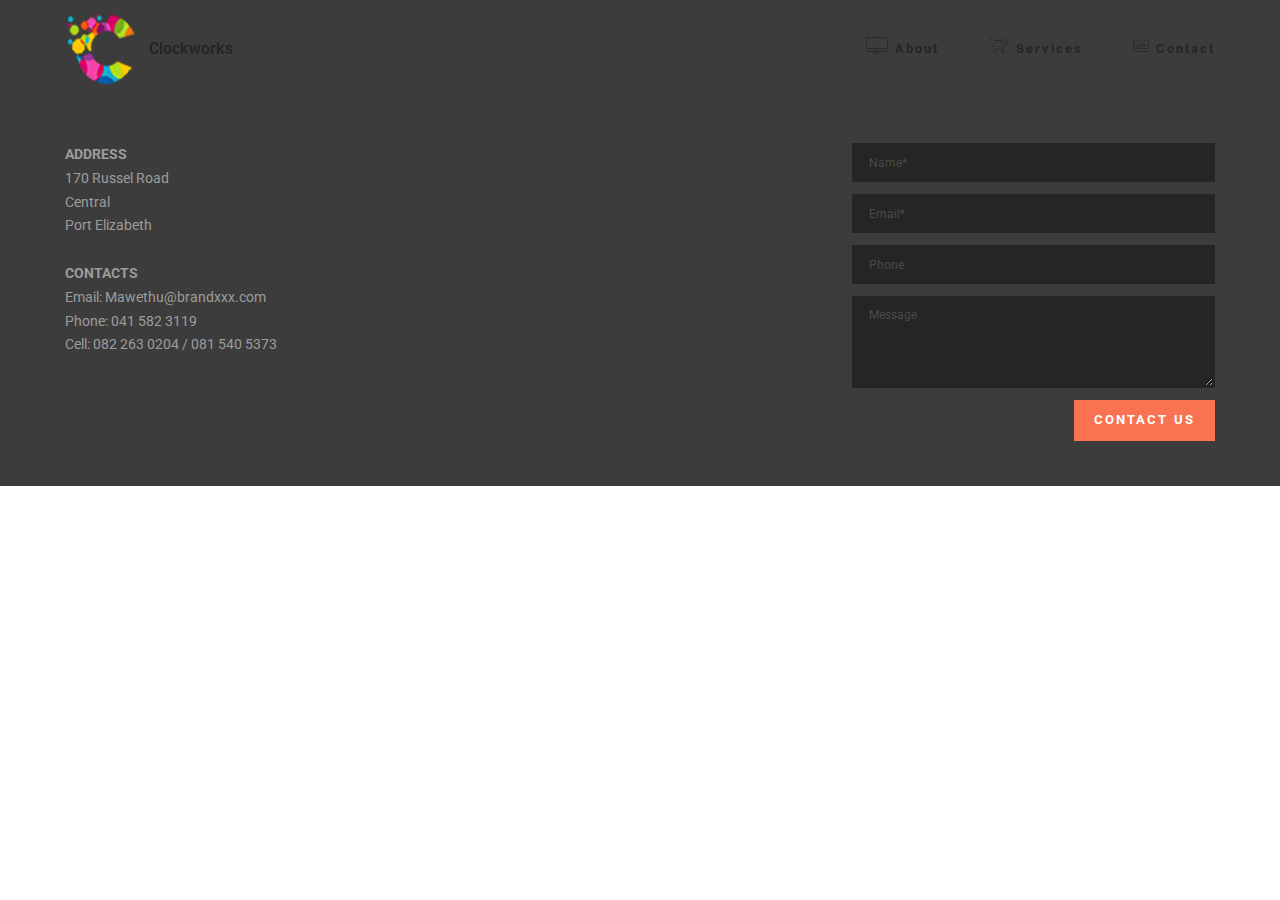
==== commit 1c002131: "create github pages" ====
--- a/Developer.html
+++ b/Developer.html
@@ -36,7 +36,7 @@
                 <div class="mbr-navbar__column mbr-navbar__menu">
                     <nav class="mbr-navbar__menu-box mbr-navbar__menu-box--inline-right">
                         <div class="mbr-navbar__column">
-                            <ul class="mbr-navbar__items mbr-navbar__items--right float-left mbr-buttons mbr-buttons--freeze mbr-buttons--right btn-decorator mbr-buttons--active mbr-buttons--only-links"><li class="mbr-navbar__item"><a class="mbr-buttons__link btn text-black" href="Services.html#slider-e"><span class="mbri-delivery mbr-iconfont mbr-iconfont-btn"></span>SERVICES</a></li><li class="mbr-navbar__item"><a class="mbr-buttons__link btn text-black" href="Services.html#contacts3-c"><span class="mbri-edit mbr-iconfont mbr-iconfont-btn"></span>CONTACT</a></li></ul>                            
+                            <ul class="mbr-navbar__items mbr-navbar__items--right float-left mbr-buttons mbr-buttons--freeze mbr-buttons--right btn-decorator mbr-buttons--active mbr-buttons--only-links"><li class="mbr-navbar__item"><a class="mbr-buttons__link btn text-black" href="index.html"><span class="mbri-desctop mbr-iconfont mbr-iconfont-btn"></span>About</a></li> <li class="mbr-navbar__item"><a class="mbr-buttons__link btn text-black" href="Services.html#slider-e"><span class="mbri-cart-add mbr-iconfont mbr-iconfont-btn"></span>Services</a></li><li class="mbr-navbar__item"><a class="mbr-buttons__link btn text-black" href="Services.html#contacts3-c"><span class="mbri-contact-form mbr-iconfont mbr-iconfont-btn"></span>Contact</a></li></ul>                            
                             
                         </div>
                     </nav>
@@ -46,7 +46,7 @@
     </div>
 </section>
 
-<section class="engine"><a rel="external" href="https://mobirise.com">simple drag and drop site building</a></section><section class="mbr-section mbr-section--relative mbr-section--fixed-size mbr-after-navbar" id="contacts3-i" style="background-color: rgb(60, 60, 60);">
+<section class="engine"><a rel="external" href="https://mobirise.com">simple drag and drop web generator software</a></section><section class="mbr-section mbr-section--relative mbr-section--fixed-size mbr-after-navbar" id="contacts3-i" style="background-color: rgb(60, 60, 60);">
     
     <div class="mbr-section__container container">
         <div class="mbr-contacts mbr-contacts--wysiwyg row" style="padding-top: 45px; padding-bottom: 45px;">
@@ -67,7 +67,7 @@
                     <div class="hide" data-form-alert-success="true">We at clockworks have received your email and will contact you as soon as possible.</div>
                 </div>
                 <form action="https://mobirise.com/" method="post" data-form-title="MESSAGE">
-                    <input type="hidden" value="Mc1lmU7lTNkWJv9MkQtGU7gklp4QdoN7IEOCu/0ANXH/go5gkb8KtnQcm+nu80ed3sISEwBtDsRcqMAqs7ZfKL7SeKJcRsJQ3E0dgWPcrGFaiyeMMnjNP9MvJ5LykhTO" data-form-email="true">
+                    <input type="hidden" value="g1id5zGcZR8PoAZBLobFk9pYCHJ8BzhaPzM3qMAkdrOS+WAazi9XVqCnmEHYXXXCsV02frmEStqOyTT31L/Sd9DCGhYpvjwKa7YbuJoZZzhPVBWB4MLKXbmSOnRcdSCm" data-form-email="true">
                     <div class="form-group">
                         <input type="text" class="form-control input-sm input-inverse" name="name" required="" placeholder="Name*" data-form-field="Name">
                     </div>
